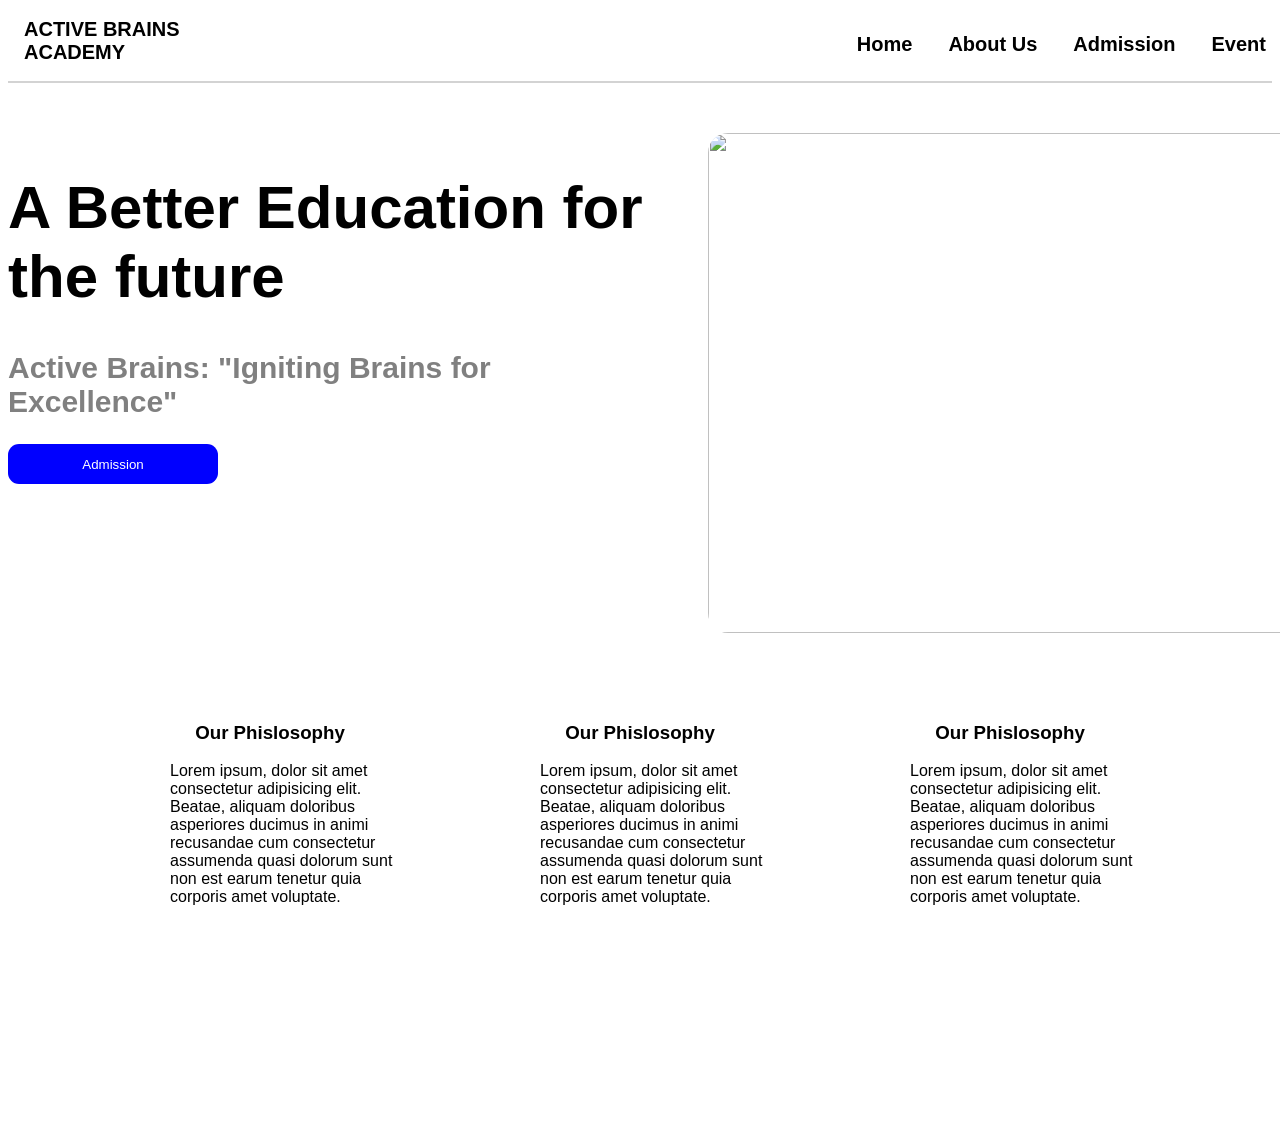
==== index.html @ 2a45f972 "<message>" ====
<!DOCTYPE html>
<html lang="en">
<head>
    <meta charset="UTF-8">
    <meta name="viewport" content="width=device-width, initial-scale=1.0">
    <title>ACTIVE BRAINS SCHOOL WEBSITE</title>
    <link rel="stylesheet" href="home.css">
</head> 

<body style="padding-bottom: 200px;">
    <header>
        <img src="./../images/logo.png" alt="" class="nav-bar-logo">
        <div class="nav-bar-text">
            <p class="nav-bar-title">ACTIVE BRAINS ACADEMY</p>
        </div>
        <div class="nav-bar-buttons">
          <a href="home.html"><button class="nav-bar-button">Home</button></a>  
           <a href="about us.html"><button class="nav-bar-button">About Us</button></a> 
           <a href="Admission.html"><button class="nav-bar-button">Admission</button></a> 
           <a href="event.html"><button class="nav-bar-button">Event</button></a>
        </header>
    </div>
  

   
    <main>
         <div>
            <h1 style="font-size: 60px; width: 700px; font-family:'Segoe UI', Tahoma, Geneva, Verdana, sans-serif;">A Better Education for the future</h1>
            <h2 style="font-size: 30px; width: 600px; color: gray; font-family: Arial, Helvetica, sans-serif;">Active Brains: "Igniting Brains for Excellence"</h2>

            <a href="Admission.html"><button class="call-btn">Admission</button></a>
        </div>
        <img src="./../images/school_images_7.jpg" alt="" style="border-radius: 20px; border: 5px thick  rgb(236, 34, 34);" class="hero-pic">
    </main>

    <div class="container">
            <div class="box">
                <h3 style="padding-top: 30px; text-align: center;">Our Phislosophy</h3>
                <p style="width: 230px; margin-left: 70px;">Lorem ipsum, dolor sit amet consectetur adipisicing elit. Beatae, aliquam doloribus asperiores ducimus in animi recusandae cum consectetur assumenda quasi dolorum sunt non est earum tenetur quia corporis amet voluptate.</p>
                </div>

                <div class="box">
                <h3 style="padding-top: 30px; text-align: center;">Our Phislosophy</h3>
                <p style="width: 230px; margin-left: 70px;">Lorem ipsum, dolor sit amet consectetur adipisicing elit. Beatae, aliquam doloribus asperiores ducimus in animi recusandae cum consectetur assumenda quasi dolorum sunt non est earum tenetur quia corporis amet voluptate.</p>
                </div>

                <div class="box">
                <h3 style="padding-top: 30px; text-align: center;">Our Phislosophy</h3>
                <p style="width: 230px; margin-left: 70px;">Lorem ipsum, dolor sit amet consectetur adipisicing elit. Beatae, aliquam doloribus asperiores ducimus in animi recusandae cum consectetur assumenda quasi dolorum sunt non est earum tenetur quia corporis amet voluptate.</p>
                </div>
        </div>
</body>
</html>
---- home.css ----
*{
    box-sizing: border-box;
}

header{
	background-color: rgb(255, 255, 255);
	height: 75px;
	border-bottom: 2px solid lightgray;
	margin-bottom: 0px;
}
.nav-bar-logo{
	margin-top: 5px;
	height: 50px;
	margin-left: 10px;
	margin-right: 2px;
	vertical-align: top;
}

.nav-bar-text{
	display: inline-block;
	vertical-align: top;
	
}
.nav-bar-title{
	font-weight: bold;
	font-size: 20px;
	font-family: Arial;
	width: 200px;
	margin-top: 10px;
    transition: all;
}
.nav-bar-text:hover{
    cursor: pointer;
    transition: ease-in 1s ;
    background-color: rgb(233, 70, 70);
    border-radius: 20px;
}
.nav-bar-buttons{
    float: right;
	display: inline-block;
	margin-left: px;
	height: 100%;
}
.nav-bar-button{
	background-color: rgb(255, 255, 255);
	border: none;
	text-align: center;
	font-family: Arial;
	font-weight: bold;
	font-size: 20px;
	transition: border-bottom 0.15s;
	transition: background-color 0.1s;
	height: 100%;
	cursor: pointer;
	margin-left: 20px;
}
.nav-bar-button:hover{
    background-color: rgb(255, 249, 249);
      border-bottom: 5px solid blue;
  }

  .nav-bar-button:active{
	background-color: lightgray;
}

main{
    display: flex;
    margin-top: 50px;
    border-width: 10px;
}


.hero-pic{
    width: 635px;
    height: 500px; 
}

.call-btn{
    width: 210px;
    height: 40px;
    background-color: blue;
    color: white;
    border-radius: 11px;
    border: none;
    cursor: pointer;
    transition: all;
}

.container{
    display: flex;
    justify-content: center;
    margin-top: 40px;
    column-gap: 30px;	
}

.box{
    background-color: white;
    font-family: 'Segoe UI', Tahoma, Geneva, Verdana, sans-serif;
	color: black;
    width: 340px;
    height: 260px;
    border-radius: 15px;
}
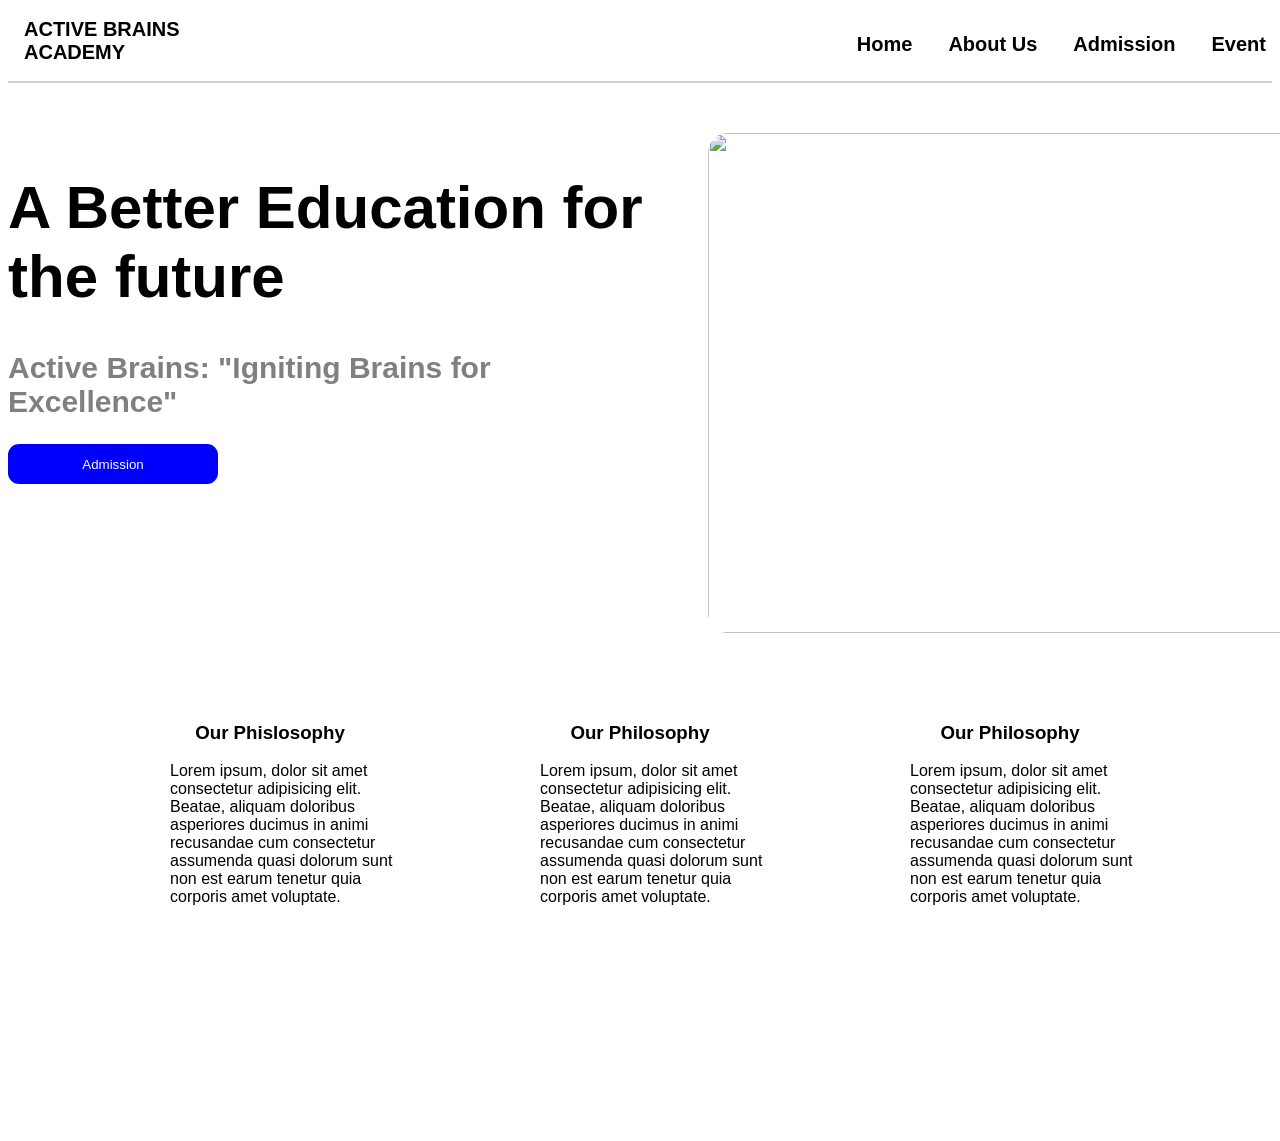
==== commit 9bdb4340: "chnaged it from Phislosphy to Philosophy" ====
--- a/index.html
+++ b/index.html
@@ -40,12 +40,12 @@
                 </div>
 
                 <div class="box">
-                <h3 style="padding-top: 30px; text-align: center;">Our Phislosophy</h3>
+                <h3 style="padding-top: 30px; text-align: center;">Our Philosophy</h3>
                 <p style="width: 230px; margin-left: 70px;">Lorem ipsum, dolor sit amet consectetur adipisicing elit. Beatae, aliquam doloribus asperiores ducimus in animi recusandae cum consectetur assumenda quasi dolorum sunt non est earum tenetur quia corporis amet voluptate.</p>
                 </div>
 
                 <div class="box">
-                <h3 style="padding-top: 30px; text-align: center;">Our Phislosophy</h3>
+                <h3 style="padding-top: 30px; text-align: center;">Our Philosophy</h3>
                 <p style="width: 230px; margin-left: 70px;">Lorem ipsum, dolor sit amet consectetur adipisicing elit. Beatae, aliquam doloribus asperiores ducimus in animi recusandae cum consectetur assumenda quasi dolorum sunt non est earum tenetur quia corporis amet voluptate.</p>
                 </div>
         </div>
